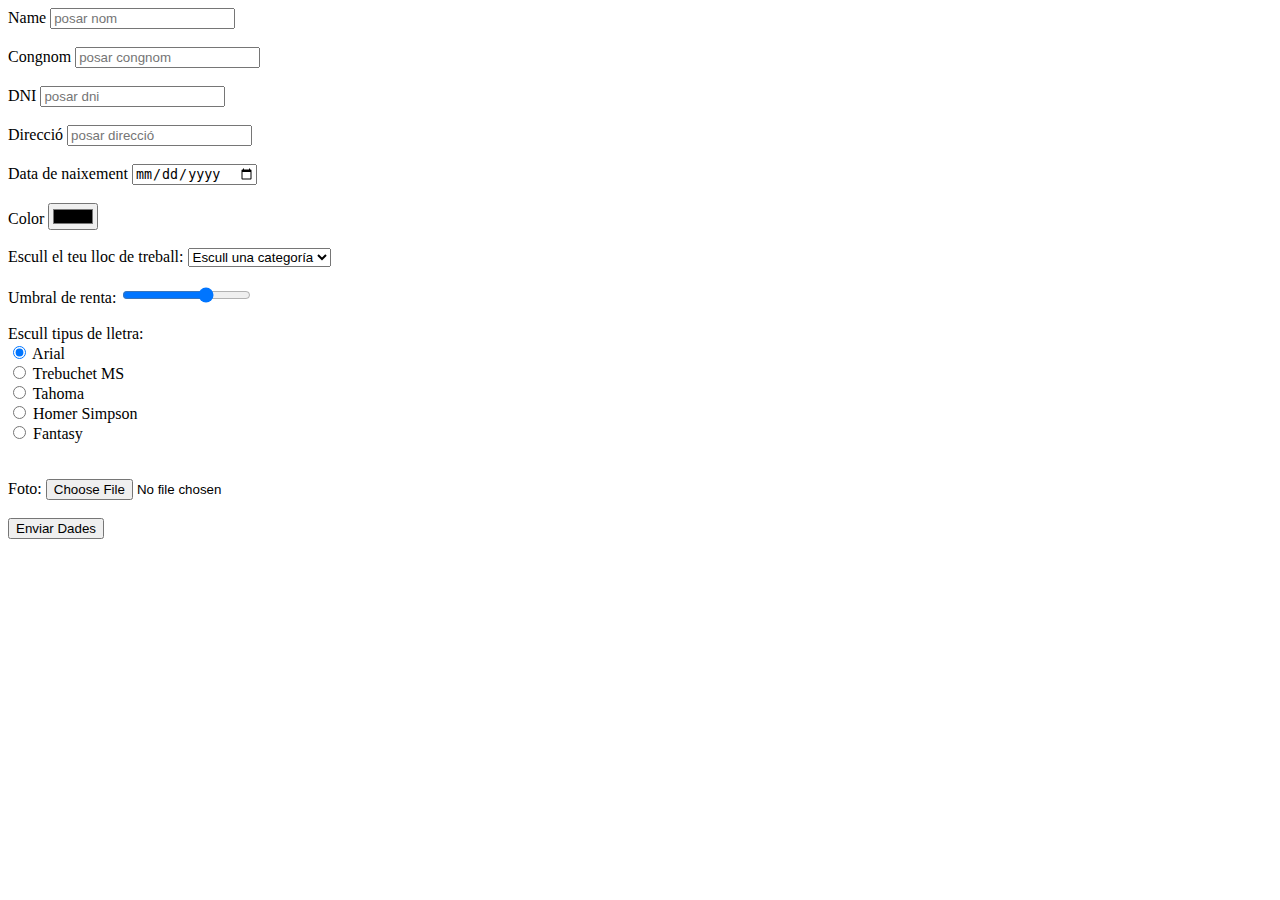
==== html/ficha.html @ 660dc00d "registro y login" ====
<!DOCTYPE html>
<html lang="en">
<head>
    <meta charset="UTF-8">
    <title>CN ROBOTICS CORP.</title>
</head>
<body>

    <div class="container1">

        <form>

            <label for="nom">Name</label>
            <input type="text"  name="nom" id="nom" placeholder="posar nom">

            <br><br>

            <label for="congnom">Congnom</label>
            <input type="text"  name="congnom" id="congnom" placeholder="posar congnom">

            <br><br>

            <label for="dni">DNI</label>
            <input type="text" maxlength="8" name="dni" id="dni" placeholder="posar dni">

            <br><br>

            <label for="direccio">Direcció</label>
            <input type="text" name="direccio" id="direccio" placeholder="posar direcció">

            <br><br>

            <label for="data">Data de naixement </label>
            <input type="date" name="data" id="data">

            <br><br>

            <label for="color">Color</label>
            <input type="color" name="color" id="color">

            <br><br>

            <label for="lloctre">Escull el teu lloc de treball:</label>
            <select class="" name="lloctre" id="lloctre">
                <option value="" disabled selected> Escull una categoría </option>
                <option value="Direccio">Direcció</option>
                <option value="Administracio">Administració</option>
                <option value="Produccio">Produccio</option>
                <option value="RRHH">Recursos Humans</option>
                <option value="Becari">Becari</option>
            </select>

            <br><br>

            <label for="range">Umbral de renta:</label>
            <input type="range" min="1" max="4" id="range">

            <br><br>

            <label>Escull tipus de lletra:</label><br>
            <input type="radio" name="radio" id="arial" checked> Arial <br>
            <input type="radio" name="radio" id="trebuchet"> Trebuchet MS <br>
            <input type="radio" name="radio" id="tahoma"> Tahoma <br>
            <input type="radio" name="radio" id="homer"> Homer Simpson <br>
            <input type="radio" name="radio" id="fantasy"> Fantasy <br>

            <br><br>

            <label for="file">Foto:</label>
            <input type="file" name="file" id="file">

            <br><br>

            <button type="button" onclick="getData();" name="button">Enviar Dades</button>

        </form>

    </div>

    <div class="container2" id="fild">

        <p id="n.nom"></p>
        <p id="n.congnom"></p>
        <p id="n.direccio"></p>
        <p id="n.data"></p>
        <p id="n.dni"></p>
        <p id="n.rang"></p>
        <p id="n.categoria"></p>

    </div>

    <script type="text/javascript" src="../js/ficha.js"></script>

</body>
</html>
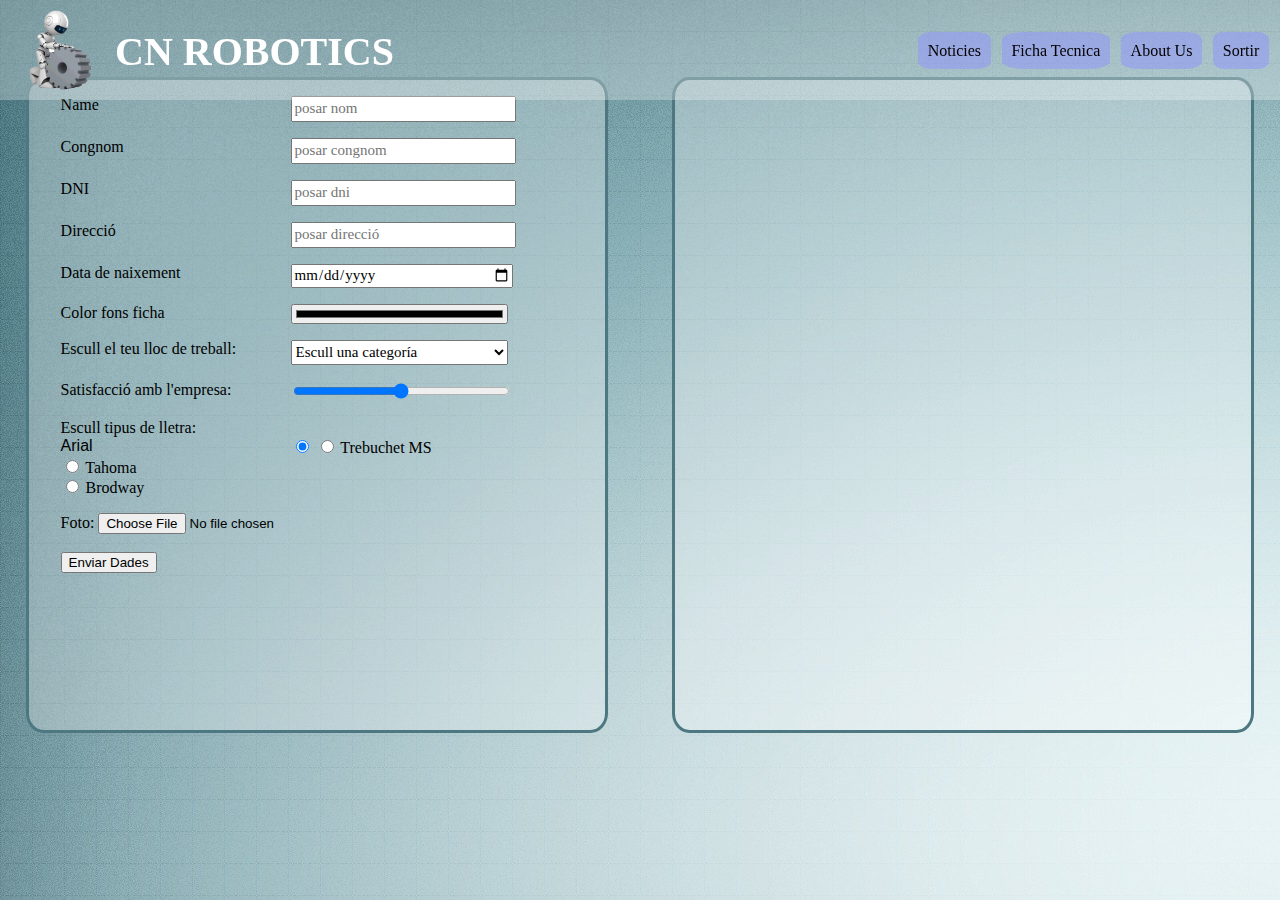
==== commit 0740ed79: "fom" ====
--- a/html/ficha.html
+++ b/html/ficha.html
@@ -3,71 +3,237 @@
 <head>
     <meta charset="UTF-8">
     <title>CN ROBOTICS CORP.</title>
+
+    <style>
+        html, body {
+            margin:0;
+            padding:0;
+            background-image: url("../imatges_registre/fondo-celeste-oscuro-6269.jpg");
+        }
+
+        header {
+            position: fixed;
+            width: 100%;
+            height: 100px;
+            top:0;
+            left:0;
+            background-color: rgba(255, 255, 255, 0.29);
+        }
+
+        div {
+            float: left;
+            width: 500px;
+            margin-left: 15px;
+        }
+
+        img {
+            width: 14%;
+            height: auto;
+            margin-left: 2%;
+            margin-top: 10px;
+            margin-right: 20px;
+            border-radius: 20%;
+            float: left;
+        }
+
+        h6 {
+            font-size: 40px;
+            color: white;
+            font-family: "Bauhaus 93";
+            margin-top: .7em;
+        }
+
+        ul.menu {
+            margin-top: 2em;
+            list-style: none;
+            float: right;
+        }
+
+        .menu li {
+            float:left;
+            margin-right: .7em;
+            padding: .6em;
+            background-color: rgba(146, 147, 255, 0.51);
+            border-radius: 20%;
+            transition: background-color, .6s;
+        }
+
+        .menu li:hover {
+            background-color: rgba(0, 2, 95, 0.93);
+            color: white;
+            cursor: pointer;
+        }
+
+        a {
+            font-family: "Trebuchet MS";
+            text-decoration: none;
+            color: black;
+        }
+
+        a:hover {
+            color: white;
+            text-decoration: none;
+        }
+
+        a:active {
+            color: #00ff00;
+            text-decoration: none;
+        }
+
+        .container1 {
+            width: 45%;
+            height: 650px;
+            background-color: rgba(255, 255, 255, 0.29);
+            margin: 6% auto;
+            margin-left: 2%;
+            border-radius: 3%;
+            /*text-align: center;*/
+            border: rgb(77, 120, 129) solid;
+            float: left;
+        }
+
+        .container2 {
+            width: 45%;
+            height: 650px;
+            background-color: rgba(255, 255, 255, 0.29);
+            margin: 6% auto;
+            margin-left: 5%;
+            border-radius: 3%;
+            text-align: center;
+            border: rgb(77, 120, 129) solid;
+        }
+
+        form {
+            margin-top: 1em;
+            padding-left: 2em;
+            font-family: "Trebuchet MS";
+        }
+
+        form p label {
+            display:block;
+            float:left;
+            width:230px;
+        }
+
+        input[type=text], input[type=date], input[type=color] {
+            font-family: "Trebuchet MS";
+            font-size: 15px;
+            height: 20px;
+            width: 40%;
+        }
+
+        input[type=range] {
+            width: 40%;
+        }
+
+        select {
+            font-family: "Trebuchet MS";
+            font-size: 15px;
+            height: 25px;
+            width: 40%;
+        }
+
+        #arial {
+            font-family: Arial;
+        }
+
+        #trebuchet {
+            font-family: "Trebuchet MS";
+        }
+
+        #tahoma {
+            font-family: Tahoma;
+        }
+
+        #brodway {
+            font-family: Broadway;
+        }
+
+
+
+    </style>
+
 </head>
 <body>
 
+    <header>
+        <div>
+            <img src="../imatgeslogin/Applications-robot4.png" alt="robotito">
+            <h6>CN ROBOTICS</h6>
+        </div>
+
+
+        <nav>
+            <ul class="menu">
+                <li><a href="noticia.html">Noticies</a></li>
+                <li><a href="ficha.html">Ficha Tecnica</a></li>
+                <li><a href="home.html">About Us</a></li>
+                <li><a href="login.html">Sortir</a></li>
+            </ul>
+        </nav>
+    </header>
+
     <div class="container1">
 
         <form>
 
-            <label for="nom">Name</label>
-            <input type="text"  name="nom" id="nom" placeholder="posar nom">
-
-            <br><br>
-
-            <label for="congnom">Congnom</label>
-            <input type="text"  name="congnom" id="congnom" placeholder="posar congnom">
-
-            <br><br>
-
-            <label for="dni">DNI</label>
-            <input type="text" maxlength="8" name="dni" id="dni" placeholder="posar dni">
-
-            <br><br>
-
-            <label for="direccio">Direcció</label>
-            <input type="text" name="direccio" id="direccio" placeholder="posar direcció">
-
-            <br><br>
-
-            <label for="data">Data de naixement </label>
-            <input type="date" name="data" id="data">
-
-            <br><br>
-
-            <label for="color">Color</label>
-            <input type="color" name="color" id="color">
-
-            <br><br>
-
-            <label for="lloctre">Escull el teu lloc de treball:</label>
-            <select class="" name="lloctre" id="lloctre">
-                <option value="" disabled selected> Escull una categoría </option>
-                <option value="Direccio">Direcció</option>
-                <option value="Administracio">Administració</option>
-                <option value="Produccio">Produccio</option>
-                <option value="RRHH">Recursos Humans</option>
-                <option value="Becari">Becari</option>
-            </select>
-
-            <br><br>
-
-            <label for="range">Umbral de renta:</label>
-            <input type="range" min="1" max="4" id="range">
-
-            <br><br>
-
-            <label>Escull tipus de lletra:</label><br>
-            <input type="radio" name="radio" id="arial" checked> Arial <br>
-            <input type="radio" name="radio" id="trebuchet"> Trebuchet MS <br>
-            <input type="radio" name="radio" id="tahoma"> Tahoma <br>
-            <input type="radio" name="radio" id="homer"> Homer Simpson <br>
-            <input type="radio" name="radio" id="fantasy"> Fantasy <br>
-
-            <br><br>
-
-            <label for="file">Foto:</label>
-            <input type="file" name="file" id="file">
+            <p>
+                <label for="nom">Name</label>
+                <input type="text"  name="nom" id="nom" placeholder="posar nom">
+            </p>
+
+            <p>
+                <label for="congnom">Congnom</label>
+                <input type="text"  name="congnom" id="congnom" placeholder="posar congnom">
+            </p>
+
+            <p>
+                <label for="dni">DNI</label>
+                <input type="text" maxlength="8" name="dni" id="dni" placeholder="posar dni">
+            </p>
+
+            <p>
+                <label for="direccio">Direcció</label>
+                <input type="text" name="direccio" id="direccio" placeholder="posar direcció">
+            </p>
+
+            <p>
+                <label for="data">Data de naixement </label>
+                <input type="date" name="data" id="data">
+            </p>
+
+            <p>
+                <label for="color">Color fons ficha</label>
+                <input type="color" name="color" id="color">
+            </p>
+
+            <p>
+                <label for="lloctre">Escull el teu lloc de treball:</label>
+                <select class="" name="lloctre" id="lloctre">
+                    <option value="" disabled selected> Escull una categoría </option>
+                    <option value="Direccio">Direcció</option>
+                    <option value="Administracio">Administració</option>
+                    <option value="Produccio">Produccio</option>
+                    <option value="RRHH">Recursos Humans</option>
+                    <option value="Becari">Becari</option>
+                </select>
+            </p>
+
+            <p>
+                <label for="range">Satisfacció amb l'empresa:</label>
+                <input type="range" min="0" max="10" id="range">
+            </p>
+
+            <p>
+                <label>Escull tipus de lletra:</label><br>
+                <input type="radio" name="radio"  checked> <label id="arial">Arial</label>
+                <input type="radio" name="radio" id="trebuchet"> Trebuchet MS <br>
+                <input type="radio" name="radio" id="tahoma"> Tahoma <br>
+                <input type="radio" name="radio" id="brodway"> Brodway <br>
+            </p>
+
+                <label for="file">Foto:</label>
+                <input type="file" name="file" id="file">
 
             <br><br>
 
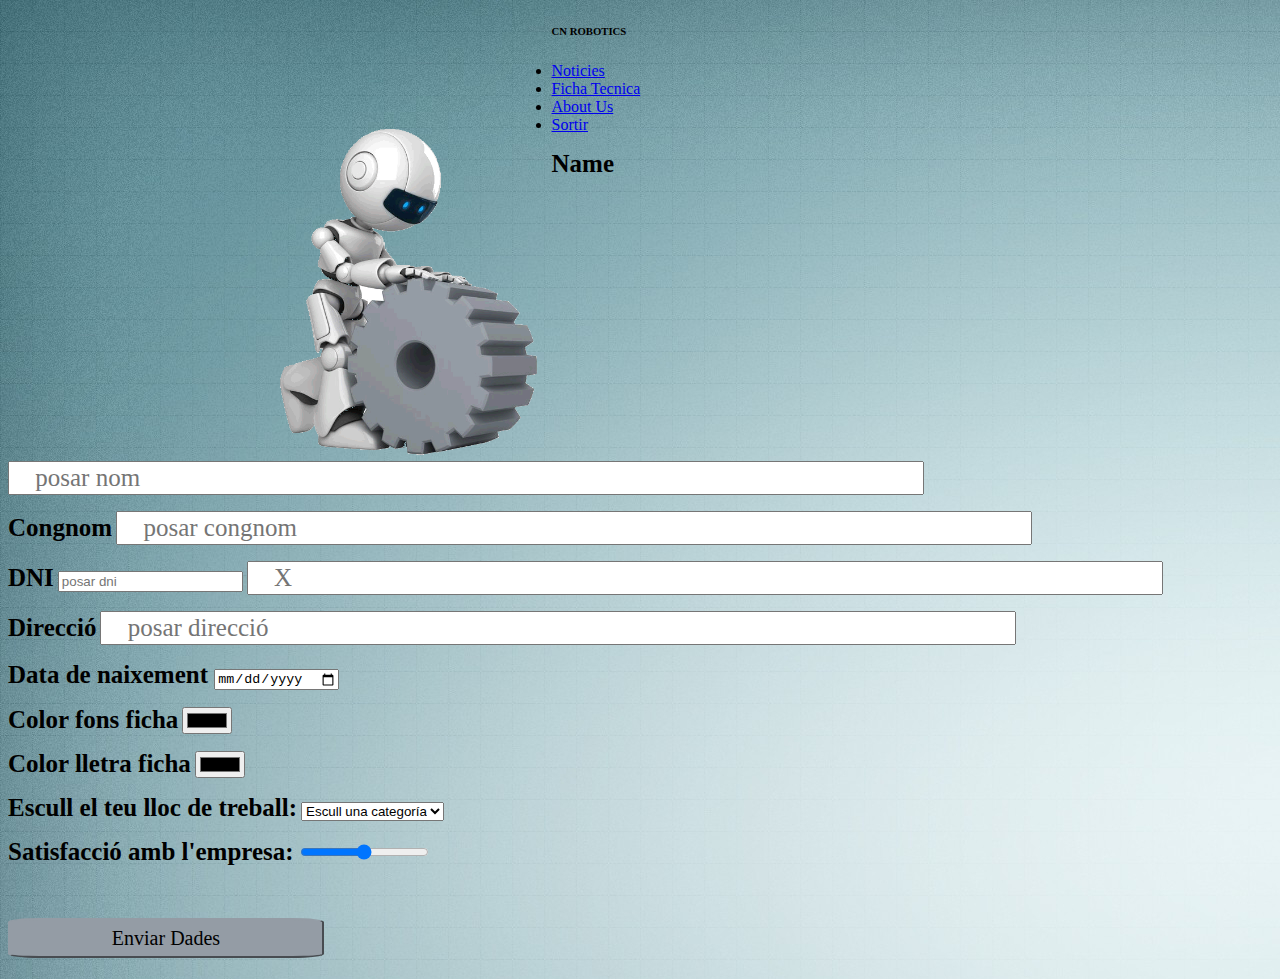
==== commit 6313cb97: "HEEEY" ====
--- a/html/ficha.html
+++ b/html/ficha.html
@@ -4,154 +4,7 @@
     <meta charset="UTF-8">
     <title>CN ROBOTICS CORP.</title>
 
-    <style>
-        html, body {
-            margin:0;
-            padding:0;
-            background-image: url("../imatges_registre/fondo-celeste-oscuro-6269.jpg");
-        }
-
-        header {
-            position: fixed;
-            width: 100%;
-            height: 100px;
-            top:0;
-            left:0;
-            background-color: rgba(255, 255, 255, 0.29);
-        }
-
-        div {
-            float: left;
-            width: 500px;
-            margin-left: 15px;
-        }
-
-        img {
-            width: 14%;
-            height: auto;
-            margin-left: 2%;
-            margin-top: 10px;
-            margin-right: 20px;
-            border-radius: 20%;
-            float: left;
-        }
-
-        h6 {
-            font-size: 40px;
-            color: white;
-            font-family: "Bauhaus 93";
-            margin-top: .7em;
-        }
-
-        ul.menu {
-            margin-top: 2em;
-            list-style: none;
-            float: right;
-        }
-
-        .menu li {
-            float:left;
-            margin-right: .7em;
-            padding: .6em;
-            background-color: rgba(146, 147, 255, 0.51);
-            border-radius: 20%;
-            transition: background-color, .6s;
-        }
-
-        .menu li:hover {
-            background-color: rgba(0, 2, 95, 0.93);
-            color: white;
-            cursor: pointer;
-        }
-
-        a {
-            font-family: "Trebuchet MS";
-            text-decoration: none;
-            color: black;
-        }
-
-        a:hover {
-            color: white;
-            text-decoration: none;
-        }
-
-        a:active {
-            color: #00ff00;
-            text-decoration: none;
-        }
-
-        .container1 {
-            width: 45%;
-            height: 650px;
-            background-color: rgba(255, 255, 255, 0.29);
-            margin: 6% auto;
-            margin-left: 2%;
-            border-radius: 3%;
-            /*text-align: center;*/
-            border: rgb(77, 120, 129) solid;
-            float: left;
-        }
-
-        .container2 {
-            width: 45%;
-            height: 650px;
-            background-color: rgba(255, 255, 255, 0.29);
-            margin: 6% auto;
-            margin-left: 5%;
-            border-radius: 3%;
-            text-align: center;
-            border: rgb(77, 120, 129) solid;
-        }
-
-        form {
-            margin-top: 1em;
-            padding-left: 2em;
-            font-family: "Trebuchet MS";
-        }
-
-        form p label {
-            display:block;
-            float:left;
-            width:230px;
-        }
-
-        input[type=text], input[type=date], input[type=color] {
-            font-family: "Trebuchet MS";
-            font-size: 15px;
-            height: 20px;
-            width: 40%;
-        }
-
-        input[type=range] {
-            width: 40%;
-        }
-
-        select {
-            font-family: "Trebuchet MS";
-            font-size: 15px;
-            height: 25px;
-            width: 40%;
-        }
-
-        #arial {
-            font-family: Arial;
-        }
-
-        #trebuchet {
-            font-family: "Trebuchet MS";
-        }
-
-        #tahoma {
-            font-family: Tahoma;
-        }
-
-        #brodway {
-            font-family: Broadway;
-        }
-
-
-
-    </style>
+    <link rel="stylesheet" href="../css/registre.css">
 
 </head>
 <body>
@@ -168,7 +21,7 @@
                 <li><a href="noticia.html">Noticies</a></li>
                 <li><a href="ficha.html">Ficha Tecnica</a></li>
                 <li><a href="home.html">About Us</a></li>
-                <li><a href="login.html">Sortir</a></li>
+                <li><a href="index.html">Sortir</a></li>
             </ul>
         </nav>
     </header>
@@ -189,7 +42,8 @@
 
             <p>
                 <label for="dni">DNI</label>
-                <input type="text" maxlength="8" name="dni" id="dni" placeholder="posar dni">
+                <input type="number" maxlength="8" name="dni" id="dni" placeholder="posar dni">
+                <input type="text" maxlength="1" class="lletra" name="lletra" placeholder="X">
             </p>
 
             <p>
@@ -202,9 +56,14 @@
                 <input type="date" name="data" id="data">
             </p>
 
+            <p >
+                <label for="color" >Color fons ficha</label>
+                <input type="color" name="color" id="color"><br>
+            </p>
+
             <p>
-                <label for="color">Color fons ficha</label>
-                <input type="color" name="color" id="color">
+                <label for="color" >Color lletra ficha</label>
+                <input type="color" name="color2" id="colorlletra"><br>
             </p>
 
             <p>
@@ -221,23 +80,18 @@
 
             <p>
                 <label for="range">Satisfacció amb l'empresa:</label>
-                <input type="range" min="0" max="10" id="range">
+                <input type="range" min="0" max="10" id="range" name="range">
             </p>
 
-            <p>
-                <label>Escull tipus de lletra:</label><br>
-                <input type="radio" name="radio"  checked> <label id="arial">Arial</label>
-                <input type="radio" name="radio" id="trebuchet"> Trebuchet MS <br>
-                <input type="radio" name="radio" id="tahoma"> Tahoma <br>
-                <input type="radio" name="radio" id="brodway"> Brodway <br>
-            </p>
-
-                <label for="file">Foto:</label>
-                <input type="file" name="file" id="file">
-
+            <!--
+            <label for="file">Foto:</label>
+            <input type="file" name="file" id="file">
+-->
             <br><br>
 
-            <button type="button" onclick="getData();" name="button">Enviar Dades</button>
+            <div class="con">
+                <button type="button" onclick="getData();" name="button">Enviar Dades</button>
+            </div>
 
         </form>
 
@@ -245,13 +99,15 @@
 
     <div class="container2" id="fild">
 
-        <p id="n.nom"></p>
-        <p id="n.congnom"></p>
-        <p id="n.direccio"></p>
-        <p id="n.data"></p>
-        <p id="n.dni"></p>
-        <p id="n.rang"></p>
-        <p id="n.categoria"></p>
+        <h1 id="titol"></h1>
+        <p id="n_nom"></p>
+        <p id="n_congnom"></p>
+        <p id="n_direccio"></p>
+        <p id="n_data"></p>
+        <p id="n_dni"></p>
+        <p id="n_categoria"></p>
+        <p id="n_sat"></p>
+        <img src="" alt="fotoperfil" style="display: none" id="n_img">
 
     </div>
 
--- a/css/registre.css
+++ b/css/registre.css
@@ -0,0 +1,86 @@
+body {
+    background-image: url("../imatges_registre/fondo-celeste-oscuro-6269.jpg");
+
+}
+
+h2 {
+    margin-top: 4.8%;
+    text-align: center;
+    font-family: "Bauhaus 93";
+    font-size: 140px;
+    color: rgb(148, 156, 165);
+    background-color: rgba(255, 255, 255, 0.29);
+}
+
+img {
+    margin-top: 8%;
+    margin-left: 20%;
+    float: left;
+    width: 23%;
+    height: auto;
+}
+
+.contenidor {
+    margin-top: 10%;
+    margin-right: 20%;
+    width: 35%;
+    height: auto;
+    text-align: center;
+    font-family: "Trebuchet MS";
+    float: right;
+}
+
+input[type=text], input[type=password], input[type=email] {
+    width: 70%;
+    height: auto;
+    font-size: 25px;
+    padding-left: 2%;
+    font-family: "Trebuchet MS";
+}
+
+label{
+    font-size: 25px;
+    font-family: "Trebuchet MS";
+    font-weight: bold;
+}
+
+button {
+    width: 25%;
+    height: 40px;
+    font-size: 20px;
+    font-family: "Trebuchet MS";
+    background-color: rgb(148, 156, 165);
+    border-color: rgb(148, 156, 165);
+    border-radius: 10%;
+}
+.registra:hover {
+    background-color: darkgreen;
+    color: white;
+    font-weight: bold;
+    border-color: darkgreen;
+}
+
+.registra:active {
+    color: blue;
+}
+
+.cancela:hover {
+    background-color: darkred;
+    color: white;
+    font-weight: bold;
+    border-color: darkred;
+}
+
+.as {
+    color: red;
+}
+.astx {
+    color: red;
+    font-weight: 0;
+    font-size: 12px;
+}
+
+.dos {
+    margin-top: 2em;
+    font-family: "Trebuchet MS";
+}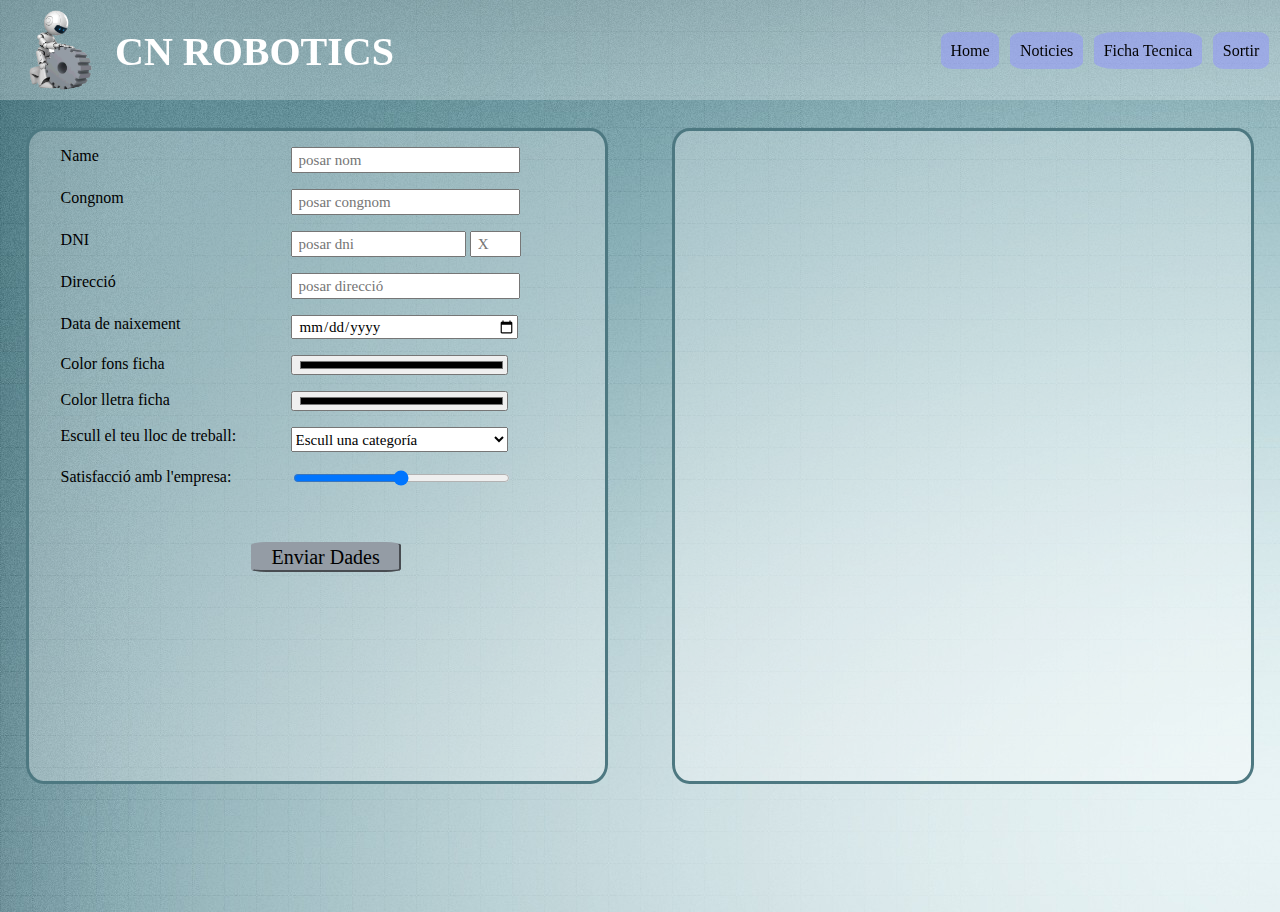
==== commit c0f51346: "FIIIINAAAAAL" ====
--- a/html/ficha.html
+++ b/html/ficha.html
@@ -4,7 +4,7 @@
     <meta charset="UTF-8">
     <title>CN ROBOTICS CORP.</title>
 
-    <link rel="stylesheet" href="../css/registre.css">
+    <link rel="stylesheet" href="../css/ficha.css">
 
 </head>
 <body>
@@ -18,9 +18,9 @@
 
         <nav>
             <ul class="menu">
+                <li><a href="home.html">Home</a></li>
                 <li><a href="noticia.html">Noticies</a></li>
                 <li><a href="ficha.html">Ficha Tecnica</a></li>
-                <li><a href="home.html">About Us</a></li>
                 <li><a href="index.html">Sortir</a></li>
             </ul>
         </nav>
--- a/css/ficha.css
+++ b/css/ficha.css
@@ -0,0 +1,184 @@
+html, body {
+    margin:0;
+    padding:0;
+    background-image: url("../imatges_registre/fondo-celeste-oscuro-6269.jpg");
+}
+
+header {
+    position: fixed;
+    width: 100%;
+    height: 100px;
+    top:0;
+    left:0;
+    background-color: rgba(255, 255, 255, 0.29);
+}
+
+div {
+    float: left;
+    width: 500px;
+    margin-left: 15px;
+}
+
+img {
+    width: 14%;
+    height: auto;
+    margin-left: 2%;
+    margin-top: 10px;
+    margin-right: 20px;
+    border-radius: 20%;
+    float: left;
+}
+
+h6 {
+    font-size: 40px;
+    color: white;
+    font-family: "Bauhaus 93";
+    margin-top: .7em;
+}
+
+ul.menu {
+    margin-top: 2em;
+    list-style: none;
+    float: right;
+}
+
+.menu li {
+    float:left;
+    margin-right: .7em;
+    padding: .6em;
+    background-color: rgba(146, 147, 255, 0.51);
+    border-radius: 20%;
+    transition: background-color, .6s;
+}
+
+.menu li:hover {
+    background-color: rgba(0, 2, 95, 0.93);
+    color: white;
+    cursor: pointer;
+}
+
+a {
+    font-family: "Trebuchet MS";
+    text-decoration: none;
+    color: black;
+}
+
+a:hover {
+    color: white;
+    text-decoration: none;
+}
+
+a:active {
+    color: #00ff00;
+    text-decoration: none;
+}
+
+.container1 {
+    width: 45%;
+    height: 650px;
+    background-color: rgba(255, 255, 255, 0.29);
+    margin: 10% auto;
+    margin-left: 2%;
+    border-radius: 3%;
+    /*text-align: center;*/
+    border: rgb(77, 120, 129) solid;
+    float: left;
+}
+
+.container2 {
+    width: 45%;
+    height: 650px;
+    background-color: rgba(255, 255, 255, 0.29);
+    margin: 10% auto;
+    margin-left: 5%;
+    border-radius: 3%;
+    border: rgb(77, 120, 129) solid;
+}
+
+form {
+    margin-top: 1em;
+    padding-left: 2em;
+    font-family: "Trebuchet MS";
+    font-size: 16px;
+}
+
+form p label {
+    display:block;
+    float:left;
+    width:230px;
+}
+
+#nom, #congnom, #direccio, #data, #color, #colorlletra {
+    font-family: "Trebuchet MS";
+    font-size: 15px;
+    height: 20px;
+    width: 40%;
+    padding-left: .4em;
+}
+
+.lletra {
+    width: 7.2%;
+    font-family: "Trebuchet MS";
+    font-size: 15px;
+    height: 20px;
+    padding-left: .4em;
+
+}
+
+input[type=number] {
+    font-family: "Trebuchet MS";
+    font-size: 15px;
+    height: 20px;
+    width: 30%;
+    padding-left: .4em;
+}
+
+input[type=range] {
+    width: 40%;
+}
+
+select {
+    font-family: "Trebuchet MS";
+    font-size: 15px;
+    height: 25px;
+    width: 40%;
+}
+
+button {
+    width: 30%;
+    height: 30px;
+    font-size: 20px;
+    font-family: "Trebuchet MS";
+    background-color: rgb(148, 156, 165);
+    border-color: rgb(148, 156, 165);
+    border-radius: 10%;
+}
+
+.con {
+    text-align: center;
+}
+
+button:hover {
+    background-color: rgb(77, 120, 129);
+    color: white;
+    font-weight: bold;
+    border-color: rgb(77, 120, 129);
+}
+
+button:active {
+    color: #ecf5e9;
+}
+
+
+#n_nom, #n_congnom, #n_direccio, #n_data, #n_dni, #n_rang, #n_categoria, #n_sat {
+    font-size: 18px;
+    margin-left: 2em;
+    font-family: "Trebuchet MS";
+}
+
+h1 {
+    text-align: center;
+    font-family: "Trebuchet MS";
+}
+
+
